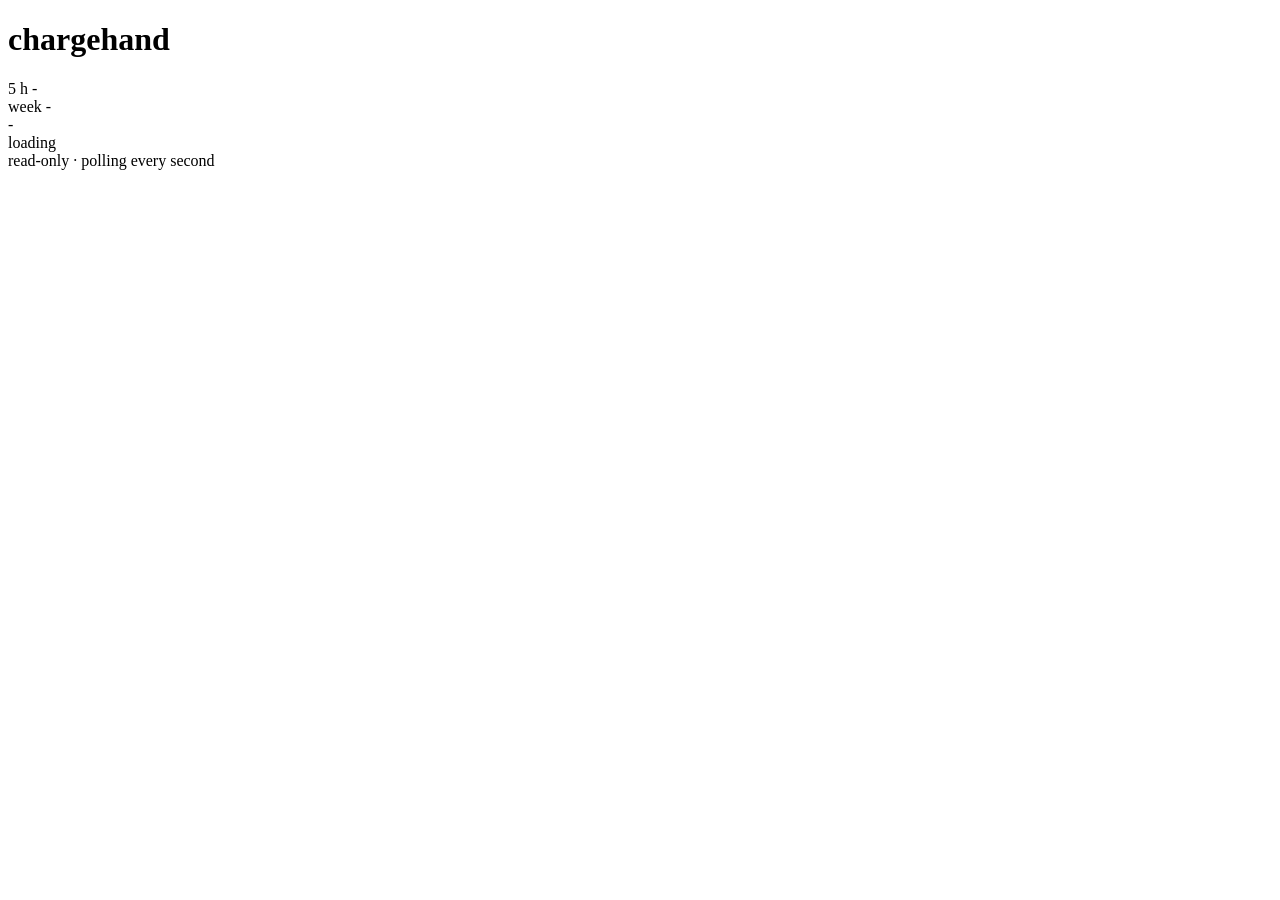
==== src/chargehand/templates/board/index.html @ a0945d2e "Serve a read-only board from the daemon GET / sends one static page with its script and style sheet " ====
<!doctype html>
<html lang="en">
<head>
<meta charset="utf-8">
<title>chargehand</title>
<meta name="viewport" content="width=device-width, initial-scale=1">
<meta name="referrer" content="no-referrer">
<link rel="stylesheet" href="/board.css">
<script src="/board.js" defer></script>
</head>
<body>
<header class="top">
  <h1>chargehand</h1>
  <div class="stats" id="stats"></div>
  <div class="gauges">
    <div class="gauge grey" id="gauge-five_hour" title="Five-hour usage window">
      <span class="name">5 h</span><span class="bar"><span class="fill"></span></span>
      <span class="value">-</span><span class="reset"></span>
    </div>
    <div class="gauge grey" id="gauge-seven_day" title="Weekly usage window">
      <span class="name">week</span><span class="bar"><span class="fill"></span></span>
      <span class="value">-</span><span class="reset"></span>
    </div>
  </div>
  <div class="throttle" id="throttle"></div>
  <div class="health" id="health"><span class="dot"></span><span class="text">-</span></div>
  <div class="refresh" id="refresh">loading</div>
</header>
<main id="board"></main>
<footer id="foot">read-only · polling every second</footer>
</body>
</html>
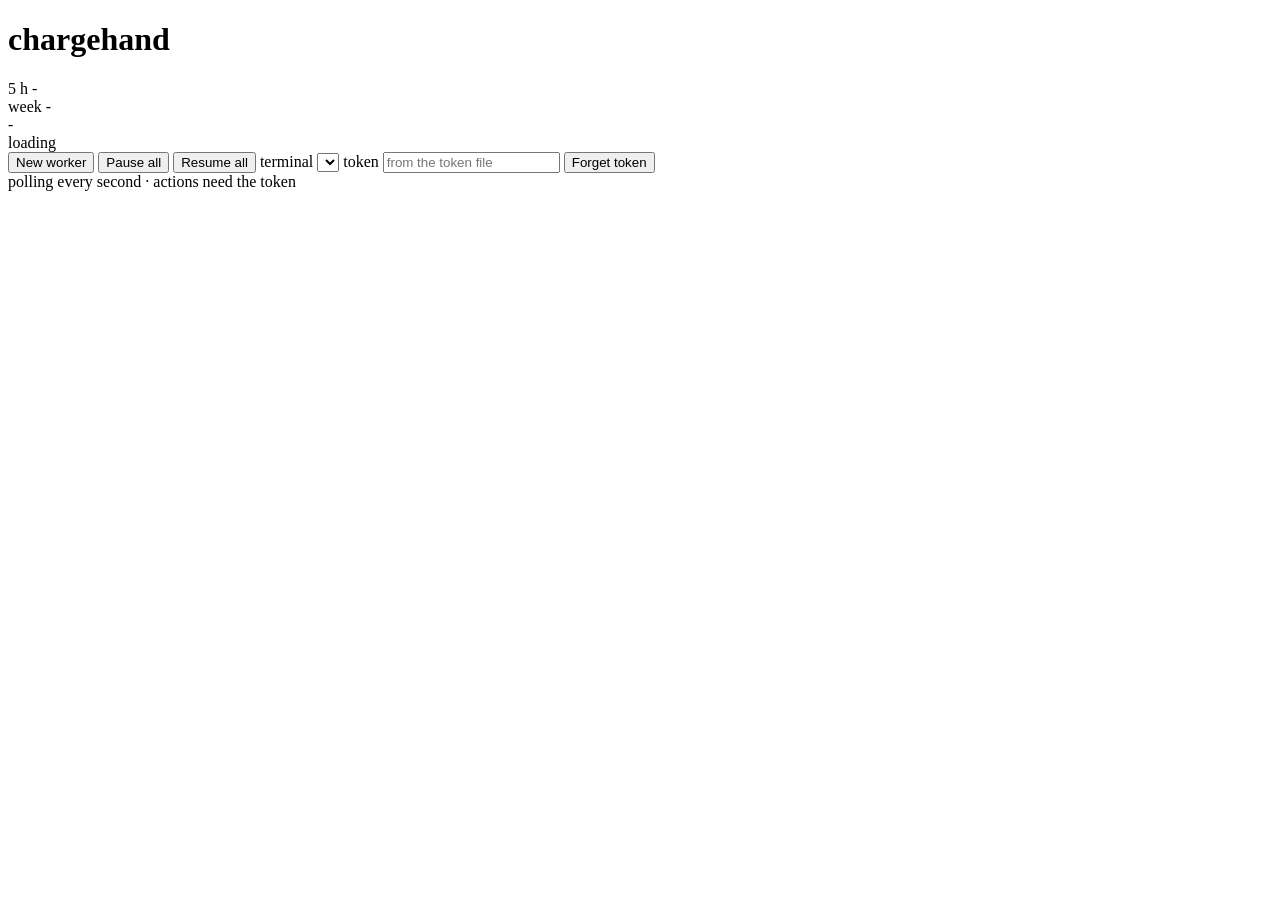
==== commit 42d22e3d: "Give the board a button for every control command, and attach Each board action is a POST with the t" ====
--- a/src/chargehand/templates/board/index.html
+++ b/src/chargehand/templates/board/index.html
@@ -26,7 +26,18 @@
   <div class="health" id="health"><span class="dot"></span><span class="text">-</span></div>
   <div class="refresh" id="refresh">loading</div>
 </header>
+<nav class="controls">
+  <button type="button" id="new-worker">New worker</button>
+  <button type="button" id="pause-all">Pause all</button>
+  <button type="button" id="resume-all">Resume all</button>
+  <span class="repositories" id="repositories"></span>
+  <label class="setting">terminal <select id="terminal"></select></label>
+  <label class="setting">token <input type="password" id="token" autocomplete="off" spellcheck="false" placeholder="from the token file"></label>
+  <button type="button" id="token-forget">Forget token</button>
+</nav>
+<div class="notice" id="notice" hidden></div>
+<div class="panel" id="panel" hidden></div>
 <main id="board"></main>
-<footer id="foot">read-only · polling every second</footer>
+<footer id="foot">polling every second · actions need the token</footer>
 </body>
 </html>
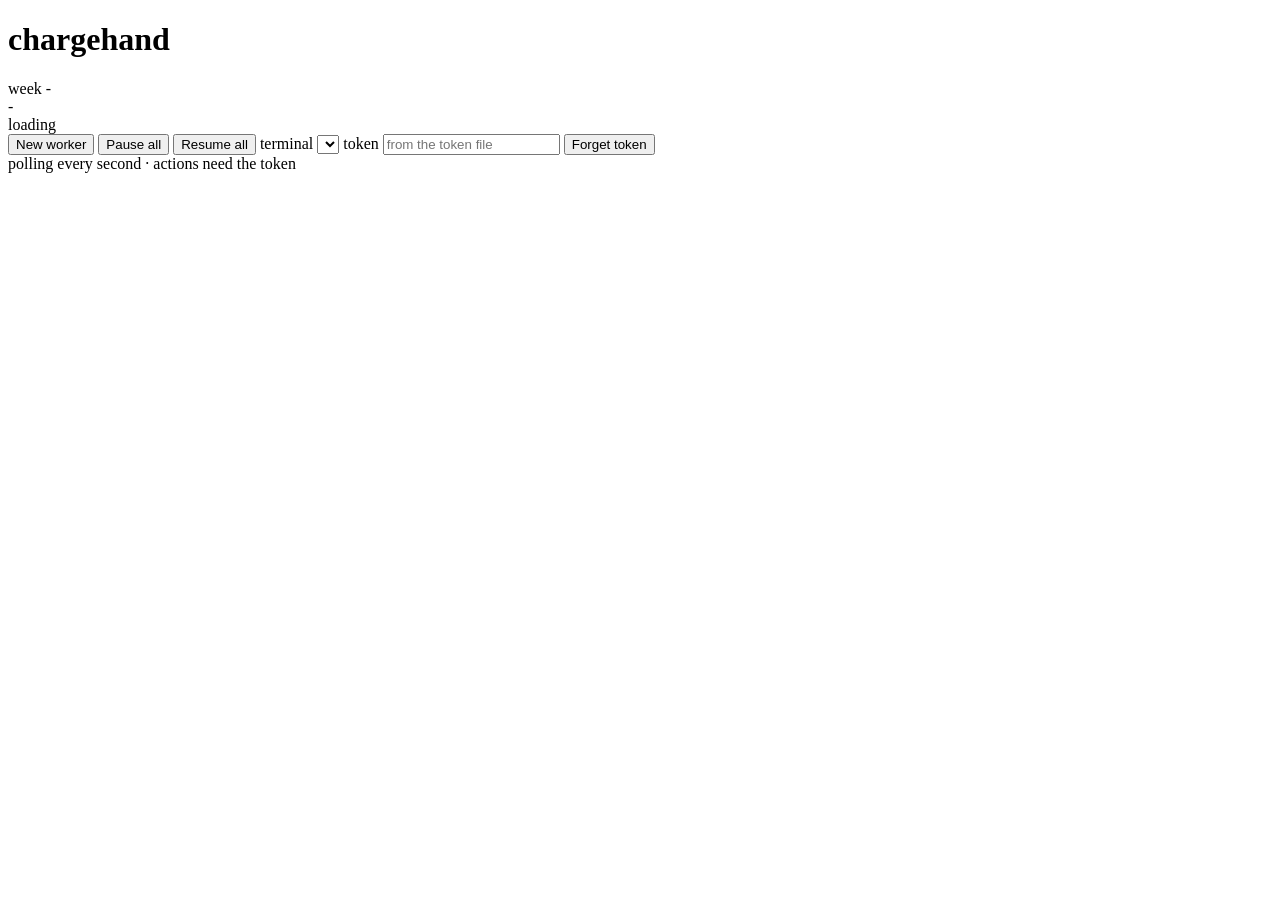
==== commit 57964900: "Read and apply only the weekly usage window The subscription has no five-hour window any more. The s" ====
--- a/src/chargehand/templates/board/index.html
+++ b/src/chargehand/templates/board/index.html
@@ -13,16 +13,14 @@
   <h1>chargehand</h1>
   <div class="stats" id="stats"></div>
   <div class="gauges">
-    <div class="gauge grey" id="gauge-five_hour" title="Five-hour usage window">
-      <span class="name">5 h</span><span class="bar"><span class="fill"></span></span>
-      <span class="value">-</span><span class="reset"></span>
-    </div>
     <div class="gauge grey" id="gauge-seven_day" title="Weekly usage window">
       <span class="name">week</span><span class="bar"><span class="fill"></span></span>
       <span class="value">-</span><span class="reset"></span>
     </div>
   </div>
   <div class="throttle" id="throttle"></div>
+  <label class="hidden-count" id="hidden-filter" title="Repositories hidden from the board; their workers still run and notify" hidden><span id="hidden-count">0 hidden</span> <input type="checkbox" id="show-hidden"> show</label>
+  <div class="jobs" id="jobs" title="Slow work on a thread of the daemon, such as an archive" hidden></div>
   <div class="health" id="health"><span class="dot"></span><span class="text">-</span></div>
   <div class="refresh" id="refresh">loading</div>
 </header>
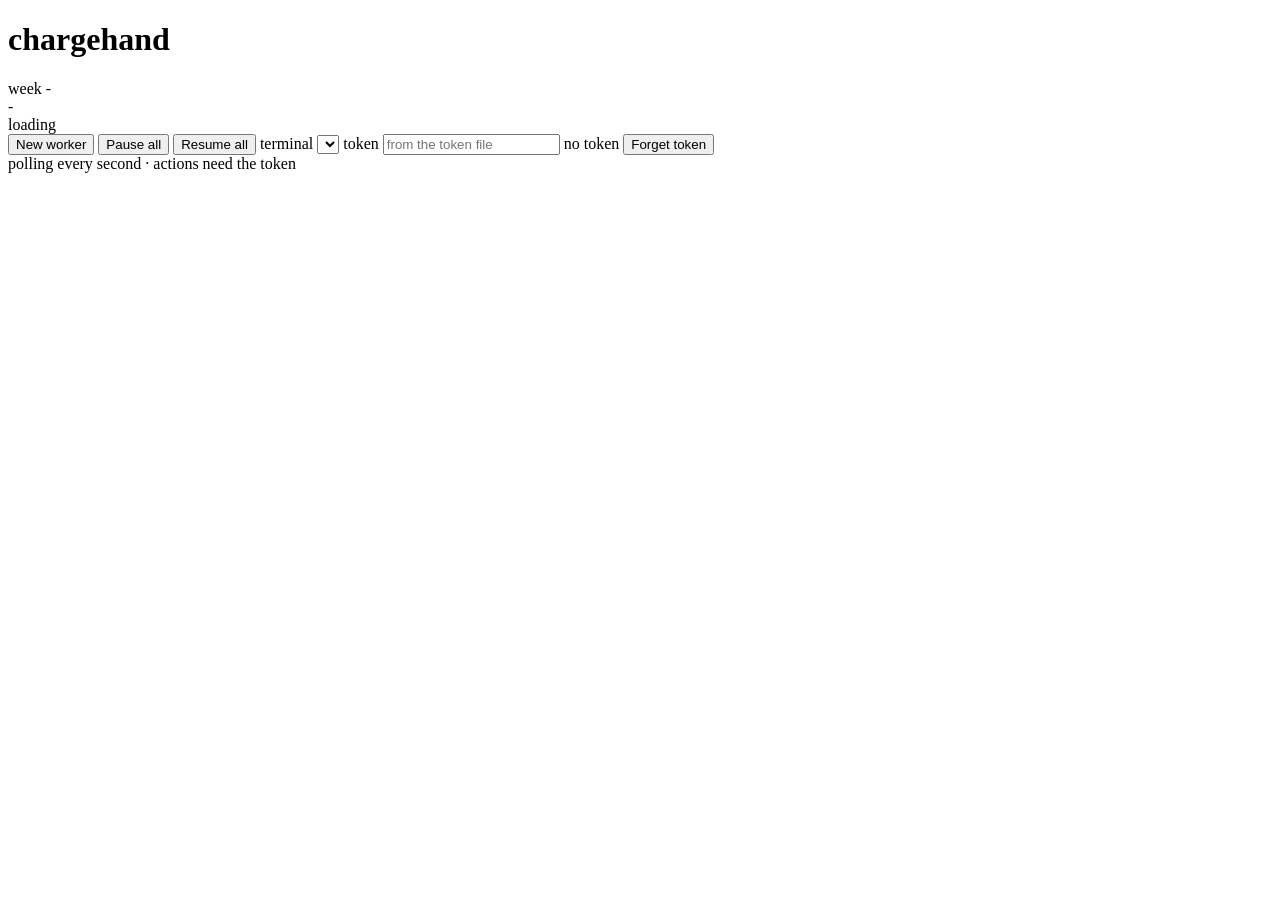
==== commit 8f3e9940: "Show on the board whether the pasted token is valid Enter, or leaving the token field, saves the tok" ====
--- a/src/chargehand/templates/board/index.html
+++ b/src/chargehand/templates/board/index.html
@@ -31,6 +31,7 @@
   <span class="repositories" id="repositories"></span>
   <label class="setting">terminal <select id="terminal"></select></label>
   <label class="setting">token <input type="password" id="token" autocomplete="off" spellcheck="false" placeholder="from the token file"></label>
+  <span class="token-state none" id="token-state" aria-live="polite">no token</span>
   <button type="button" id="token-forget">Forget token</button>
 </nav>
 <div class="notice" id="notice" hidden></div>
